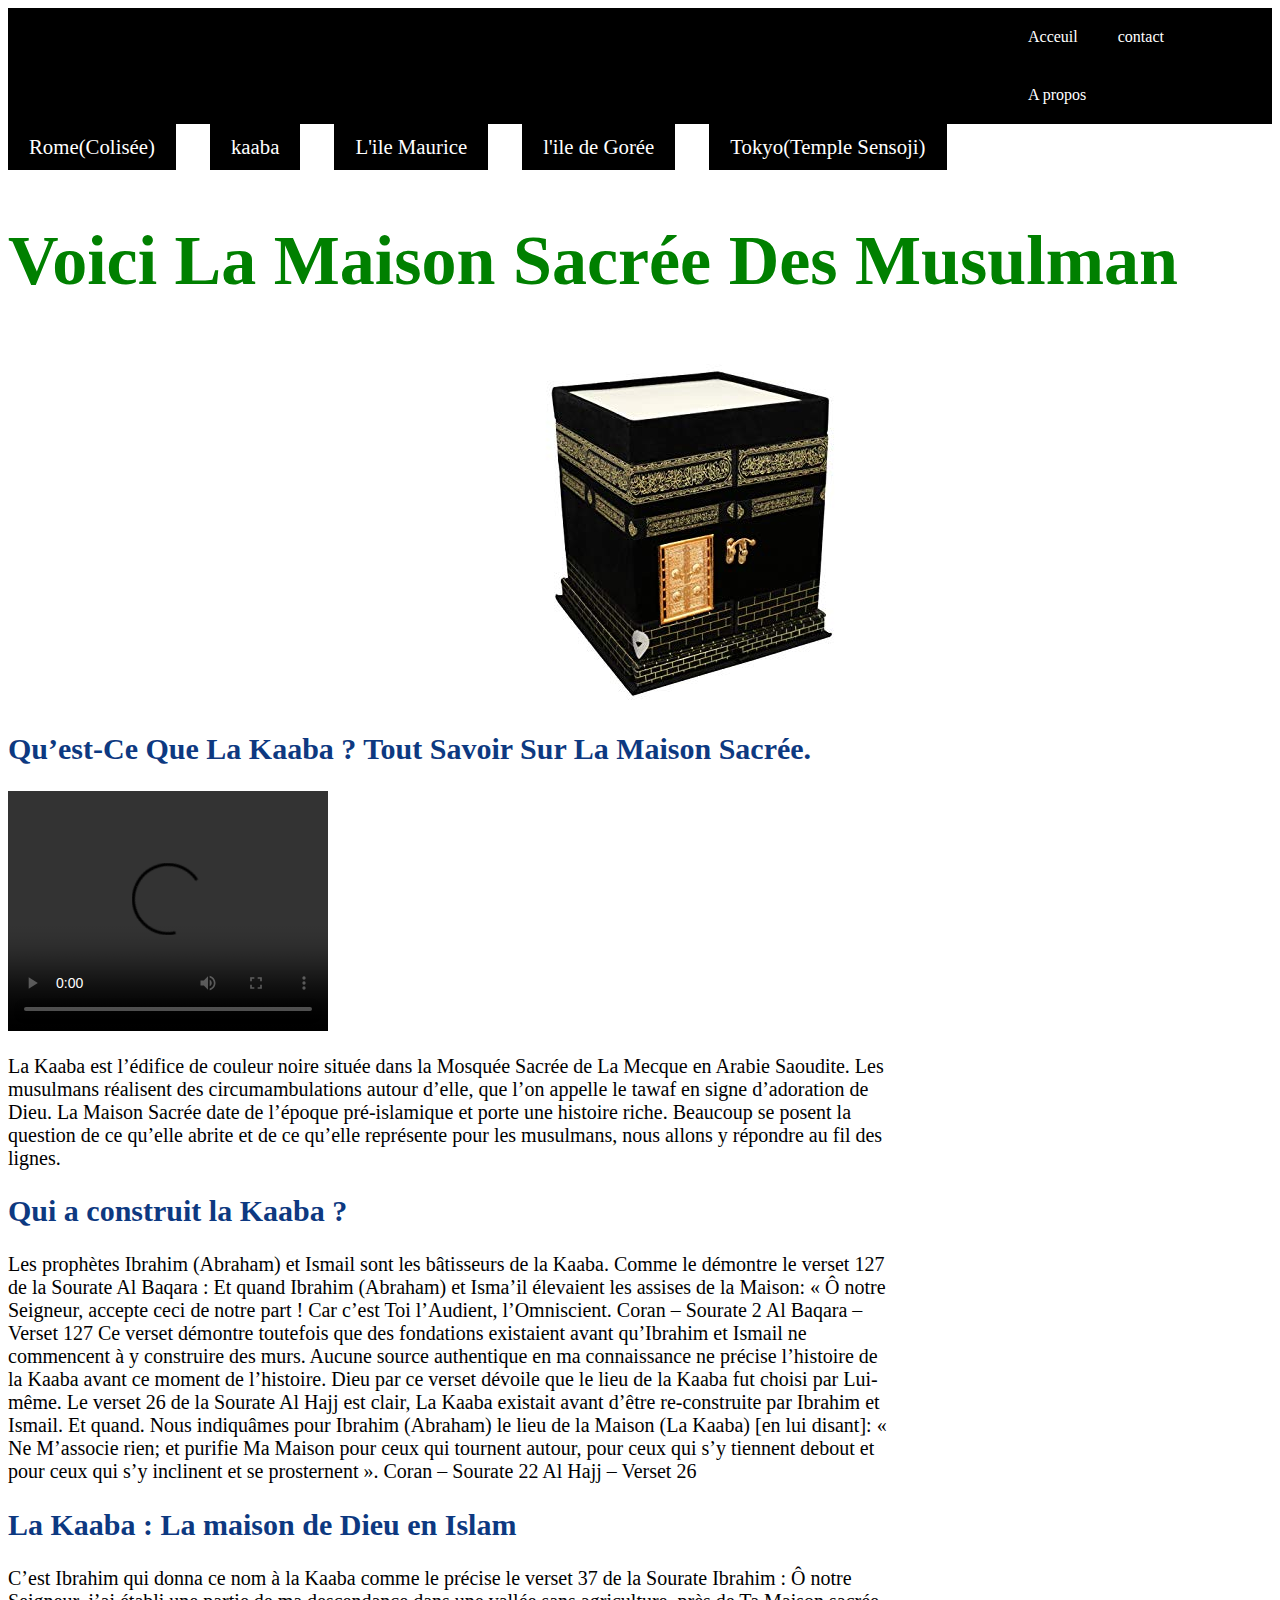
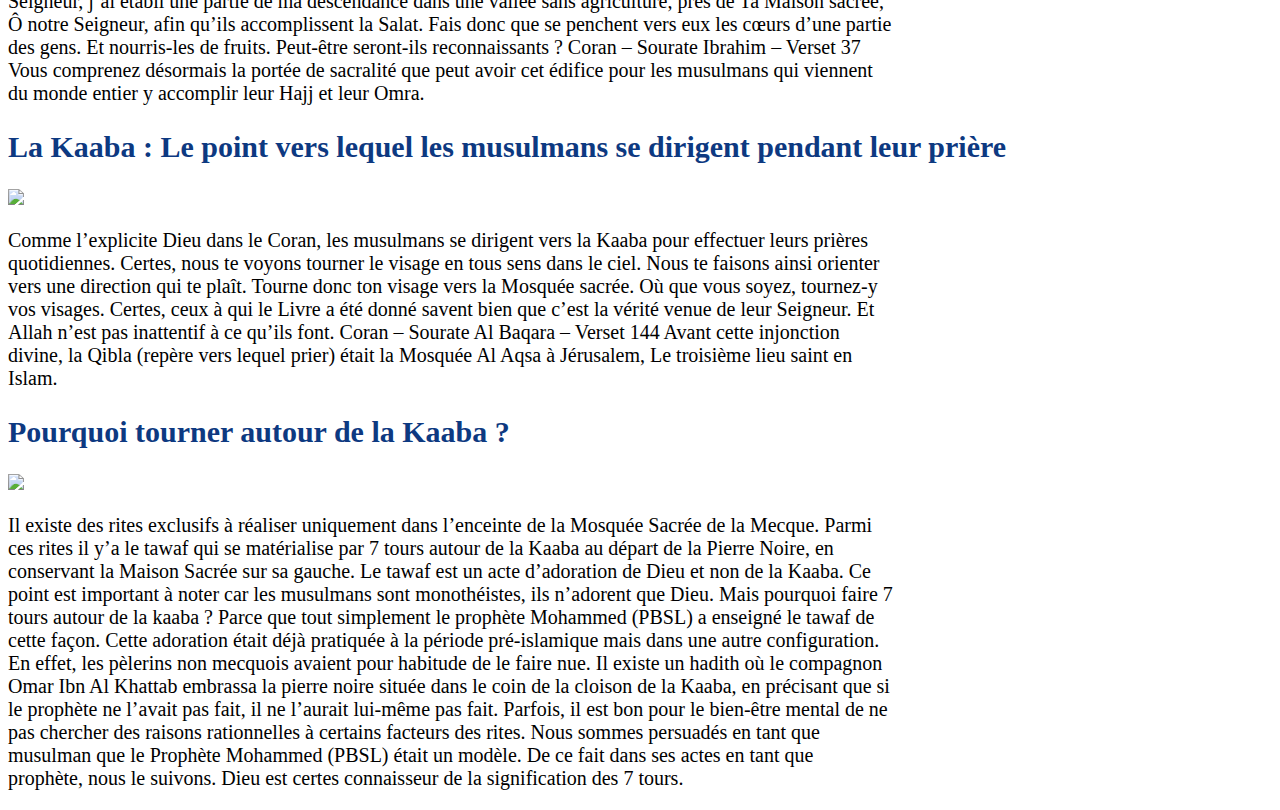
==== kaaba.html @ a11abaf7 "Add files via upload" ====
<!DOCTYPE html>
<html lang="en">
<head>
    <meta charset="UTF-8">
    <meta http-equiv="X-UA-Compatible" content="IE=edge">
    <meta name="viewport" content="width=device-width, initial-scale=1.0">
    <title>Kaaba</title>
    <link rel="stylesheet" href="style2.css">
</head>

<body>
    <nav>
        
        
        <ul>
            <li class="active">
               <a href="index.html">Acceuil</a>
            </li>
            <li>
                <a href="#">contact</a>
           <li>
                <a href="#">A propos</a>
           </li>
              
            </li>
            
        </ul>
    
    </nav>
</header>
    <selection class="text">
        
        
        
    

        

       
            
        <a href="colisee.html">Rome(Colisée)</a> 
    
        <a href="kaaba.html">kaaba</a> 
        <a href="ilemaurice.html"> L'ile Maurice</a>
        <a href="goree.html"> l'ile de Gorée </a>
        <a href="templeSensoji.html">Tokyo(Temple Sensoji)</a>
            
  
            
            
           


    </selection>

    <div class="overlay">

    </div>

    <h1> Voici La Maison Sacrée Des Musulman </h1>

    <img id="logo" src="img kaaba.jpg" width="355" height="355" >
    <h2>Qu’est-Ce Que La Kaaba ? Tout Savoir Sur La Maison Sacrée.</h2>

<video width="320" height="240" controls>
    <source src="https://www.dailymotion.com/video/x37eyj2"  type="videos/small.ogv" type="video/ogg"><source>
</video>
    <p>
        La Kaaba est l’édifice de couleur noire située dans la Mosquée Sacrée de La Mecque en Arabie Saoudite. Les musulmans réalisent des circumambulations autour d’elle, que l’on appelle le tawaf en signe d’adoration de Dieu. La Maison Sacrée date de l’époque pré-islamique et porte une histoire riche. Beaucoup se posent la question de ce qu’elle abrite et de ce qu’elle représente pour les musulmans, nous allons y répondre au fil des lignes.
        
    </p>

    <h2>
        Qui a construit la Kaaba ?  
    </h2>
    <p>
        Les prophètes Ibrahim (Abraham) et Ismail sont les bâtisseurs de la Kaaba. Comme le démontre le verset 127 de la Sourate Al Baqara :

Et quand Ibrahim (Abraham) et Isma’il élevaient les assises de la Maison: « Ô notre Seigneur, accepte ceci de notre part ! Car c’est Toi l’Audient, l’Omniscient.

Coran – Sourate 2 Al Baqara – Verset 127
Ce verset démontre toutefois que des fondations existaient avant qu’Ibrahim et Ismail ne commencent à y construire des murs. Aucune source authentique en ma connaissance ne précise l’histoire de la Kaaba avant ce moment de l’histoire. Dieu par ce verset dévoile que le lieu de la Kaaba fut choisi par Lui-même. Le verset 26 de la Sourate Al Hajj est clair, La Kaaba existait avant d’être re-construite par Ibrahim et Ismail.

Et quand. Nous indiquâmes pour Ibrahim (Abraham) le lieu de la Maison (La Kaaba) [en lui disant]: « Ne M’associe rien; et purifie Ma Maison pour ceux qui tournent autour, pour ceux qui s’y tiennent debout et pour ceux qui s’y inclinent et se prosternent ».

Coran – Sourate 22 Al Hajj – Verset 26
    </p>
    <h2>
        La Kaaba : La maison de Dieu en Islam
    </h2>
    <p>
        C’est Ibrahim qui donna ce nom à la Kaaba comme le précise le verset 37 de la Sourate Ibrahim :

 Ô notre Seigneur, j’ai établi une partie de ma descendance dans une vallée sans agriculture, près de Ta Maison sacrée, Ô notre Seigneur, afin qu’ils accomplissent la Salat. Fais donc que se penchent vers eux les cœurs d’une partie des gens. Et nourris-les de fruits. Peut-être seront-ils reconnaissants ?

Coran – Sourate Ibrahim – Verset 37
Vous comprenez désormais la portée de sacralité que peut avoir cet édifice pour les musulmans qui viennent du monde entier y accomplir leur Hajj et leur Omra.

    </p>

    <h2>
        La Kaaba : Le point vers lequel les musulmans se dirigent pendant leur prière

    </h2>
    <img src="https://www.easyhajj.fr/wp-content/uploads/2022/08/musulman-en-priere.jpg">
<p>

    Comme l’explicite Dieu dans le Coran, les musulmans se dirigent vers la Kaaba pour effectuer leurs prières quotidiennes.

    Certes, nous te voyons tourner le visage en tous sens dans le ciel. Nous te faisons ainsi orienter vers une direction qui te plaît. Tourne donc ton visage vers la Mosquée sacrée. Où que vous soyez, tournez-y vos visages. Certes, ceux à qui le Livre a été donné savent bien que c’est la vérité venue de leur Seigneur. Et Allah n’est pas inattentif à ce qu’ils font.
    
    Coran – Sourate Al Baqara – Verset 144
    Avant cette injonction divine, la Qibla (repère vers lequel prier) était la Mosquée Al Aqsa à Jérusalem, Le troisième lieu saint en Islam.
    
</p>
<h2>
    Pourquoi tourner autour de la Kaaba ?

</h2>
<img src="https://www.easyhajj.fr/wp-content/uploads/2022/08/Tawaf-1.jpg">

<p>
    Il existe des rites exclusifs à réaliser uniquement dans l’enceinte de la Mosquée Sacrée de la Mecque. Parmi ces rites il y’a le tawaf qui se matérialise par 7 tours autour de la Kaaba au départ de la Pierre Noire, en conservant la Maison Sacrée sur sa gauche.

Le tawaf est un acte d’adoration de Dieu et non de la Kaaba. Ce point est important à noter car les musulmans sont monothéistes, ils n’adorent que Dieu.

Mais pourquoi faire 7 tours autour de la kaaba ?

Parce que tout simplement le prophète Mohammed (PBSL) a enseigné le tawaf de cette façon. Cette adoration était déjà pratiquée à la période pré-islamique mais dans une autre configuration. En effet, les pèlerins non mecquois avaient pour habitude de le faire nue.

Il existe un hadith où le compagnon Omar Ibn Al Khattab embrassa la pierre noire située dans le coin de la cloison de la Kaaba, en précisant que si le prophète ne l’avait pas fait, il ne l’aurait lui-même pas fait. Parfois, il est bon pour le bien-être mental de ne pas chercher des raisons rationnelles à certains facteurs des rites.

Nous sommes persuadés en tant que musulman que le Prophète Mohammed (PBSL) était un modèle. De ce fait dans ses actes en tant que prophète, nous le suivons. Dieu est certes connaisseur de la signification des 7 tours.
</p>

</body>
</html>
---- style2.css ----
h1{ 

  font-size: 70px;
  color: green;
}
 p{
  margin-right: 30%;
  font-size: 20px; 
 }


 h2{
  color:  #0d3981;
  font-size: 30px;
 }

 


 ul{

  list-style-type: none;
  margin: 0;
  padding: 0;
  background-color: black;
  overflow: hidden;
  padding-left: 1000px;
  }
  
  li {
      float: left;
  }
  li a {

    color: white; 
    padding: 20px; 
    text-decoration: none;
    display: block;
  }
  .text a{
    display: inline-block;
    text-decoration: none;
    font-size: 1.3rem;
    border: 1px solid black;
    color: white;
    padding: 10px 20px;
    margin-right: 30px;
    overflow: hidden;
    background-color: black;

 }
 
#logo{

  padding-left: 40%;
}
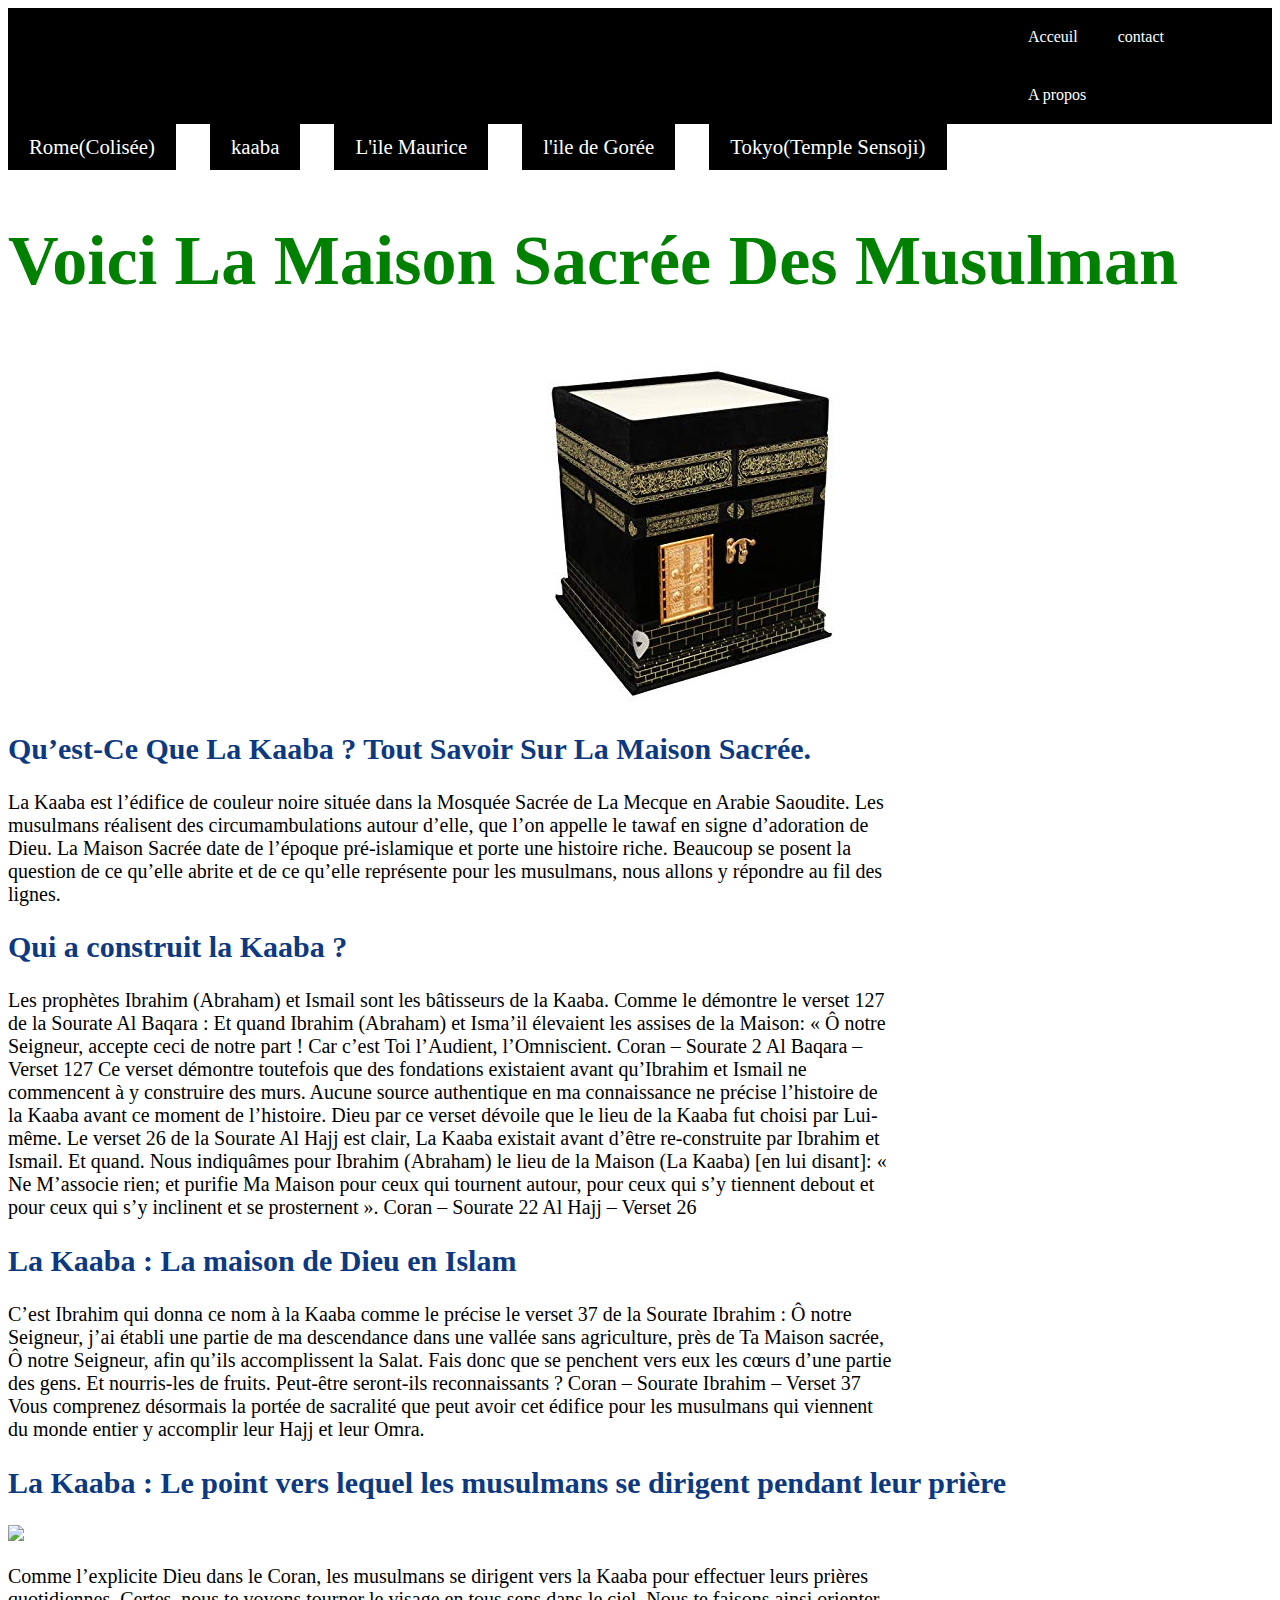
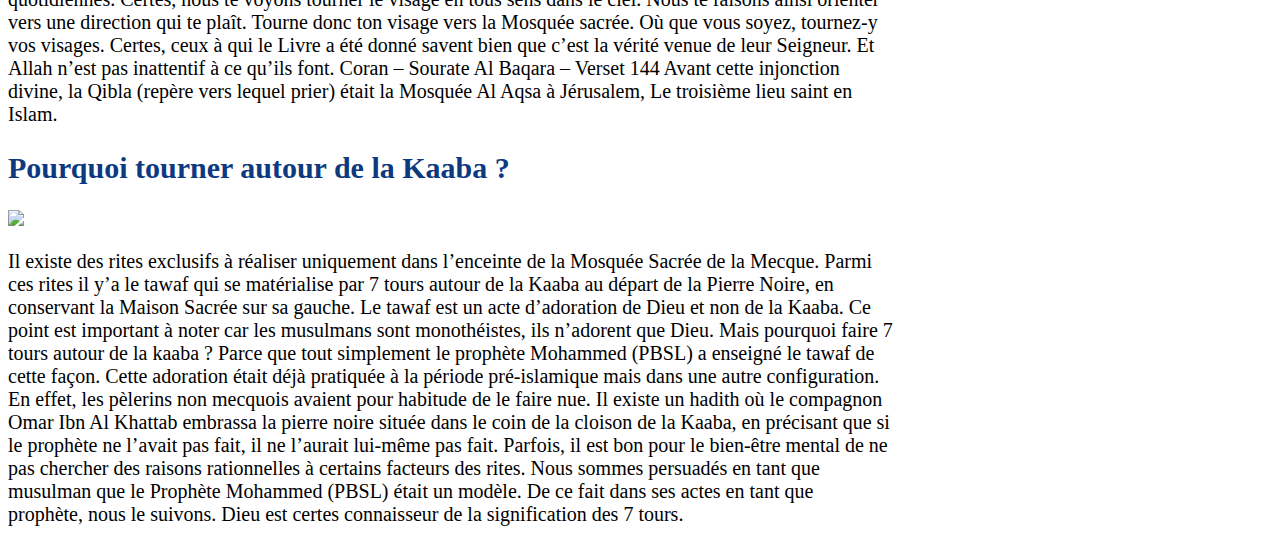
==== commit 61579ede: "Update kaaba.html" ====
--- a/kaaba.html
+++ b/kaaba.html
@@ -61,10 +61,6 @@
 
     <img id="logo" src="img kaaba.jpg" width="355" height="355" >
     <h2>Qu’est-Ce Que La Kaaba ? Tout Savoir Sur La Maison Sacrée.</h2>
-
-<video width="320" height="240" controls>
-    <source src="https://www.dailymotion.com/video/x37eyj2"  type="videos/small.ogv" type="video/ogg"><source>
-</video>
     <p>
         La Kaaba est l’édifice de couleur noire située dans la Mosquée Sacrée de La Mecque en Arabie Saoudite. Les musulmans réalisent des circumambulations autour d’elle, que l’on appelle le tawaf en signe d’adoration de Dieu. La Maison Sacrée date de l’époque pré-islamique et porte une histoire riche. Beaucoup se posent la question de ce qu’elle abrite et de ce qu’elle représente pour les musulmans, nous allons y répondre au fil des lignes.
         
@@ -134,4 +130,4 @@
 </p>
 
 </body>
-</html>+</html>
